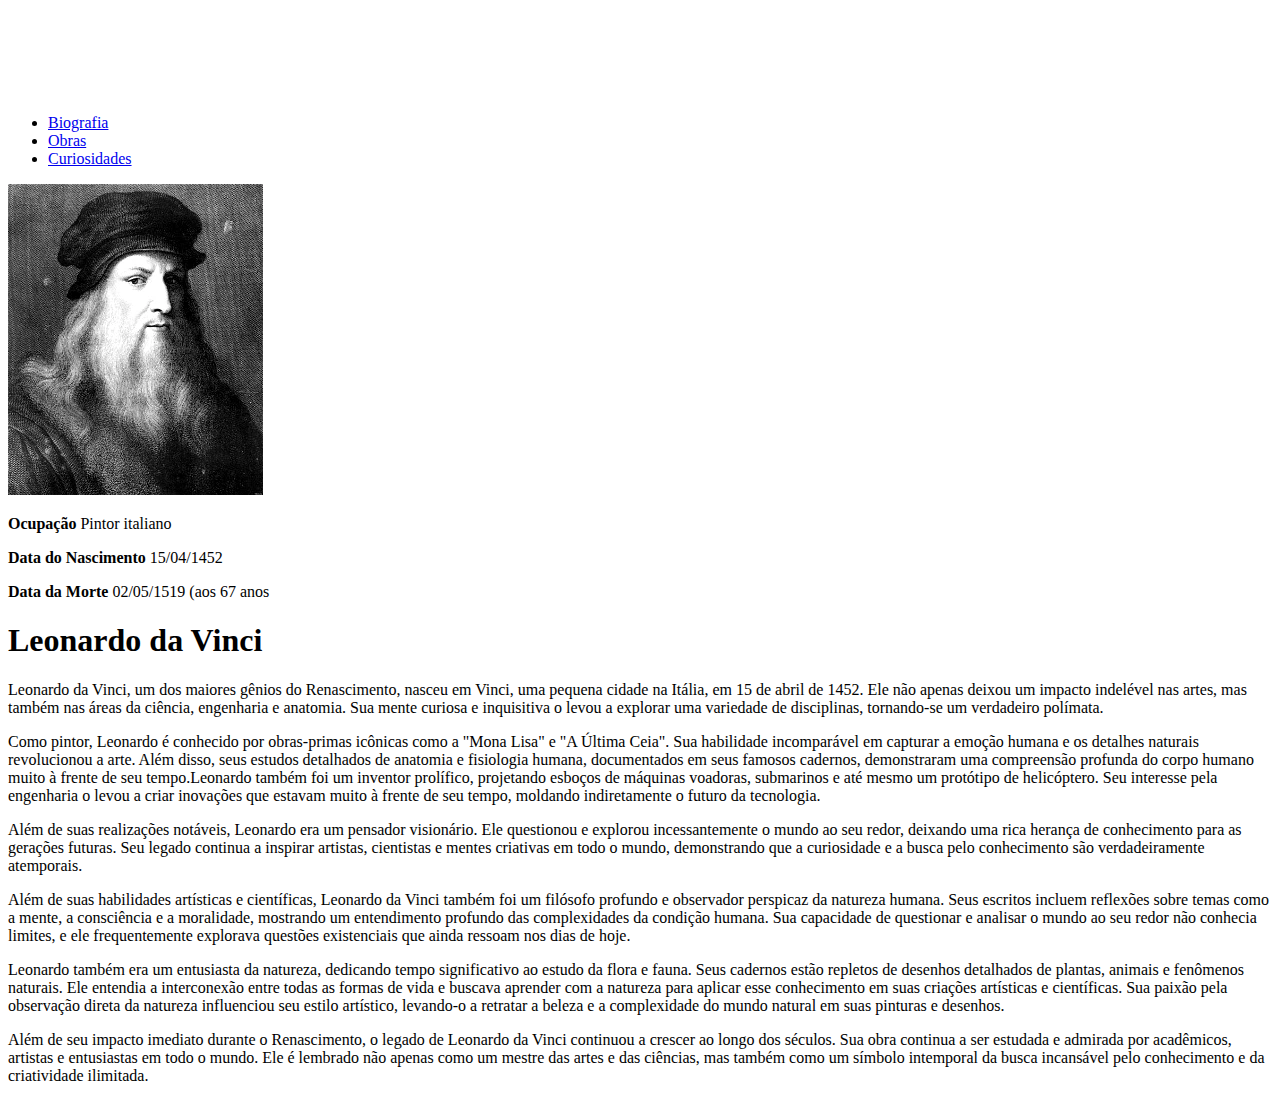
==== index.html @ 4da0b4a9 "trabalho" ====
<!DOCTYPE html>
<html>
  <head>
    <link rel="stylesheet" type="text/css" href="style2.css" />
    <meta charset="UTF-8" />
    <meta name="viewport" content="width=device-width, initial-scale=1.0" />
    <title>Pagina ilustrativa</title>
  </head>

  <body>
    <header class="container">
      <h1 style="color: white; text-align: center;">
        Biografia Leonardo da Vinci
      </h1>
      <br />
    </header>
    <nav class="container menu">
      <ul>
        <li><a href="index.html">Biografia</a></li>
        <li><a href="obras.html">Obras</a></li>
        <li><a href="curiosidades.html">Curiosidades</a></li>
      </ul>
    </nav>
    <div class="container wrapper">
      <aside class="imagem_leo">
        <img src="leonardo-da-vinci.png" />
        <div class="infos">
          <p><strong>Ocupação</strong> Pintor italiano</p>
          <p><strong>Data do Nascimento</strong> 15/04/1452</p>
          <p><strong>Data da Morte</strong> 02/05/1519 (aos 67 anos</p>
        </div>
      </aside>
      <section class="principal">
        <h1>Leonardo da Vinci</h1>

        <p>
          Leonardo da Vinci, um dos maiores gênios do Renascimento, nasceu em
          Vinci, uma pequena cidade na Itália, em 15 de abril de 1452. Ele não
          apenas deixou um impacto indelével nas artes, mas também nas áreas da
          ciência, engenharia e anatomia. Sua mente curiosa e inquisitiva o
          levou a explorar uma variedade de disciplinas, tornando-se um
          verdadeiro polímata.
        </p>

        <p>
          Como pintor, Leonardo é conhecido por obras-primas icônicas como a
          "Mona Lisa" e "A Última Ceia". Sua habilidade incomparável em capturar
          a emoção humana e os detalhes naturais revolucionou a arte. Além
          disso, seus estudos detalhados de anatomia e fisiologia humana,
          documentados em seus famosos cadernos, demonstraram uma compreensão
          profunda do corpo humano muito à frente de seu tempo.Leonardo também
          foi um inventor prolífico, projetando esboços de máquinas voadoras,
          submarinos e até mesmo um protótipo de helicóptero. Seu interesse pela
          engenharia o levou a criar inovações que estavam muito à frente de seu
          tempo, moldando indiretamente o futuro da tecnologia.
        </p>

        <p>
          Além de suas realizações notáveis, Leonardo era um pensador
          visionário. Ele questionou e explorou incessantemente o mundo ao seu
          redor, deixando uma rica herança de conhecimento para as gerações
          futuras. Seu legado continua a inspirar artistas, cientistas e mentes
          criativas em todo o mundo, demonstrando que a curiosidade e a busca
          pelo conhecimento são verdadeiramente atemporais.
        </p>

        <p>
          Além de suas habilidades artísticas e científicas, Leonardo da Vinci
          também foi um filósofo profundo e observador perspicaz da natureza
          humana. Seus escritos incluem reflexões sobre temas como a mente, a
          consciência e a moralidade, mostrando um entendimento profundo das
          complexidades da condição humana. Sua capacidade de questionar e
          analisar o mundo ao seu redor não conhecia limites, e ele
          frequentemente explorava questões existenciais que ainda ressoam nos
          dias de hoje.
        </p>

        <p>
          Leonardo também era um entusiasta da natureza, dedicando tempo
          significativo ao estudo da flora e fauna. Seus cadernos estão repletos
          de desenhos detalhados de plantas, animais e fenômenos naturais. Ele
          entendia a interconexão entre todas as formas de vida e buscava
          aprender com a natureza para aplicar esse conhecimento em suas
          criações artísticas e científicas. Sua paixão pela observação direta
          da natureza influenciou seu estilo artístico, levando-o a retratar a
          beleza e a complexidade do mundo natural em suas pinturas e desenhos.
        </p>

        <p>
          Além de seu impacto imediato durante o Renascimento, o legado de
          Leonardo da Vinci continuou a crescer ao longo dos séculos. Sua obra
          continua a ser estudada e admirada por acadêmicos, artistas e
          entusiastas em todo o mundo. Ele é lembrado não apenas como um mestre
          das artes e das ciências, mas também como um símbolo intemporal da
          busca incansável pelo conhecimento e da criatividade ilimitada.
        </p>
      </section>
    </div>
  </body>
</html>
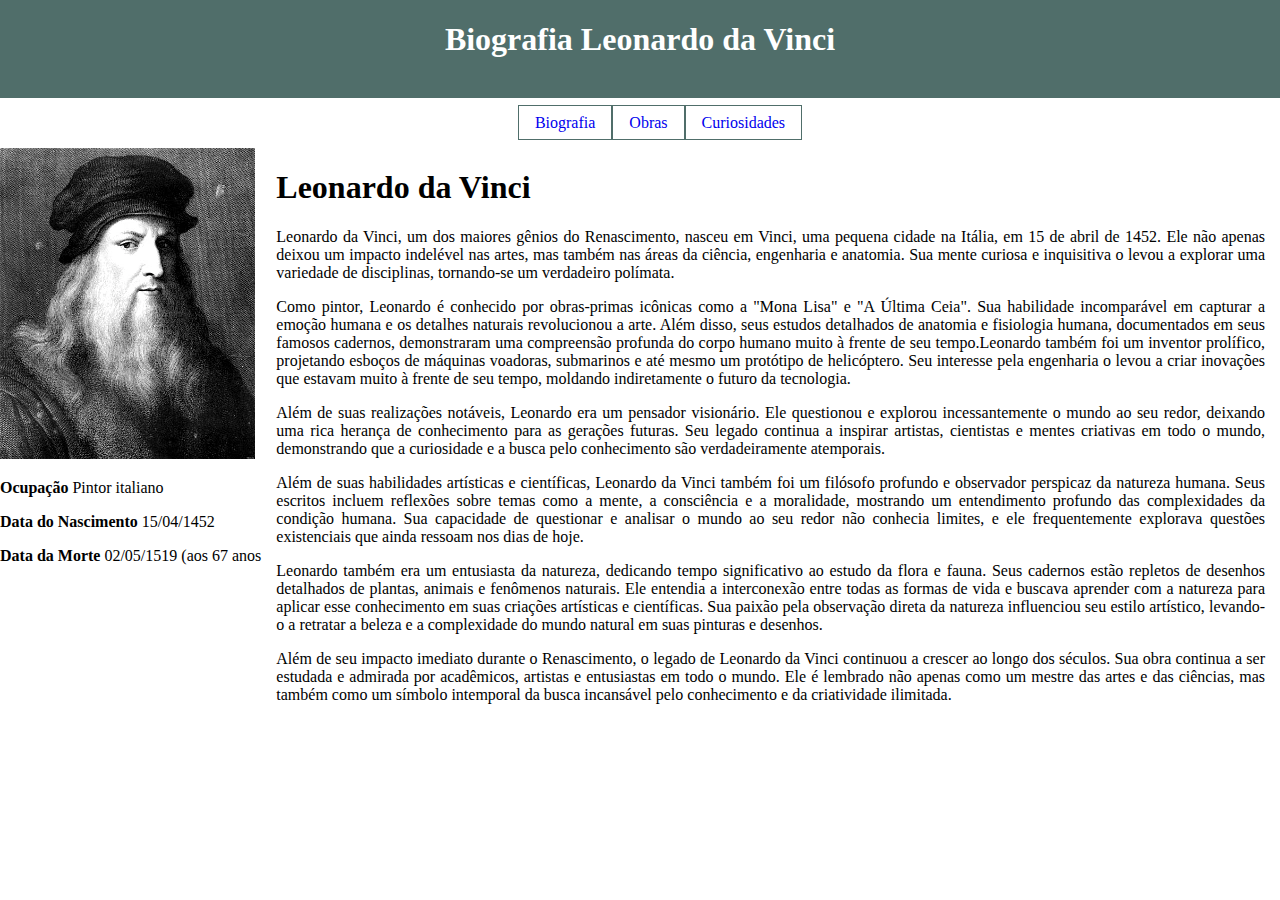
==== commit e0a970e2: "index.html" ====
--- a/index.html
+++ b/index.html
@@ -1,7 +1,7 @@
 <!DOCTYPE html>
 <html>
   <head>
-    <link rel="stylesheet" type="text/css" href="style2.css" />
+    <link rel="stylesheet" type="text/css" href="Style2.css" />
     <meta charset="UTF-8" />
     <meta name="viewport" content="width=device-width, initial-scale=1.0" />
     <title>Pagina ilustrativa</title>
--- a/Style2.css
+++ b/Style2.css
@@ -0,0 +1,92 @@
+/*STYLE CSS */
+
+
+.conteiner{
+  color: white;
+  text-align: center;
+  display: grid;
+}
+  
+body {
+            margin: 0;
+}
+.container {
+            display: grid;
+}
+
+header {
+            grid-column-start: 1;
+            grid-column-end: 12;
+            background-color: #506E6A;
+}
+
+.menu {
+            grid-column-start: 6;
+            grid-column-end: 12;
+            justify-content: center;/*centraliza o menu*/
+            gap: 20px;/*https://nekocalc.com/px-to-rem-converter*/
+}
+
+
+.imagem_leo {
+            grid-column-start: 1;
+            grid-column-end: 3;
+
+}
+
+.principal {
+            grid-column-start: 4;
+            grid-column-end: 12;
+            padding-left: 15px;
+            padding-right: 15px;
+            text-align: justify;
+
+}
+
+footer {
+            grid-column-start: 1;
+            grid-column-end: 12;
+            background-color: #506E6A;
+            color: white;
+            text-align: center;
+}
+
+ul {
+            list-style-type: none;
+            color: #506E6A;
+}
+
+a,
+a:link {
+            text-decoration: none;
+            padding: 8px 16px;
+            border: solid #506E6A 1px;
+}
+
+li {
+            float: left;
+}
+
+a:hover {
+            background-color: #506E6A;
+            color: white;
+}
+
+        /* media query para dispositivos móveis */
+        @media only screen and (max-width: 767px) {
+.wrapper {
+                grid-column-start: 1;
+                grid-column-end: 1;
+
+}
+
+.imagem_leo {
+                grid-column-start: 1;
+                grid-column-end: 1;
+
+}
+
+.principal {
+                grid-column-start: 1;
+                grid-column-end: 1;
+}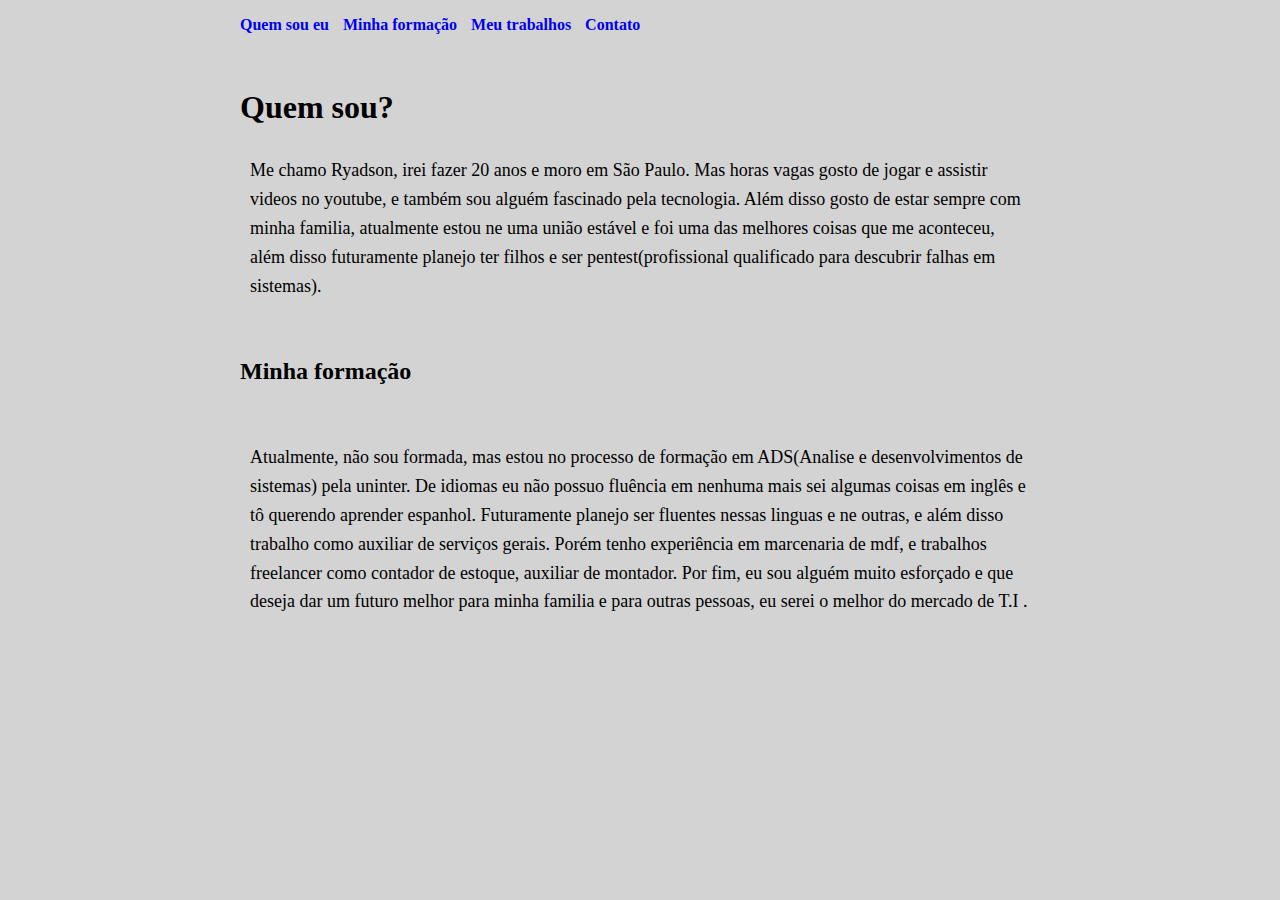
==== commit 499161f6: "Add files via upload" ====
--- a/index.html
+++ b/index.html
@@ -1,98 +1,49 @@
 <!DOCTYPE html>
 <html>
   <head>
-    <link rel="stylesheet" type="text/css" href="Style2.css" />
+    <link rel="stylesheet" type="text/css" href="Style.css" />
     <meta charset="UTF-8" />
     <meta name="viewport" content="width=device-width, initial-scale=1.0" />
-    <title>Pagina ilustrativa</title>
+    <title>Sobre mim</title>
   </head>
+  <body>
+    <div class="container">
+      <ul>
+        <li><a href="#Quem_sou">Quem sou eu</a></li>
+        <li><a href="#Formacao">Minha formação</a></li>
+        <li><a href="projeto2.html">Meu trabalhos</a></li>
+        <li><a href="contato.html">Contato</a></li>
+      </ul>
 
-  <body>
-    <header class="container">
-      <h1 style="color: white; text-align: center;">
-        Biografia Leonardo da Vinci
-      </h1>
       <br />
-    </header>
-    <nav class="container menu">
-      <ul>
-        <li><a href="index.html">Biografia</a></li>
-        <li><a href="obras.html">Obras</a></li>
-        <li><a href="curiosidades.html">Curiosidades</a></li>
-      </ul>
-    </nav>
-    <div class="container wrapper">
-      <aside class="imagem_leo">
-        <img src="leonardo-da-vinci.png" />
-        <div class="infos">
-          <p><strong>Ocupação</strong> Pintor italiano</p>
-          <p><strong>Data do Nascimento</strong> 15/04/1452</p>
-          <p><strong>Data da Morte</strong> 02/05/1519 (aos 67 anos</p>
-        </div>
-      </aside>
-      <section class="principal">
-        <h1>Leonardo da Vinci</h1>
+      <h1 id="Quem_sou">Quem sou?</h1>
 
+      <section>
         <p>
-          Leonardo da Vinci, um dos maiores gênios do Renascimento, nasceu em
-          Vinci, uma pequena cidade na Itália, em 15 de abril de 1452. Ele não
-          apenas deixou um impacto indelével nas artes, mas também nas áreas da
-          ciência, engenharia e anatomia. Sua mente curiosa e inquisitiva o
-          levou a explorar uma variedade de disciplinas, tornando-se um
-          verdadeiro polímata.
+          Me chamo Ryadson, irei fazer 20 anos e moro em São Paulo. Mas horas
+          vagas gosto de jogar e assistir videos no youtube, e também sou alguém
+          fascinado pela tecnologia. Além disso gosto de estar sempre com minha
+          familia, atualmente estou ne uma união estável e foi uma das melhores
+          coisas que me aconteceu, além disso futuramente planejo ter filhos e
+          ser pentest(profissional qualificado para descubrir falhas em
+          sistemas).
         </p>
-
-        <p>
-          Como pintor, Leonardo é conhecido por obras-primas icônicas como a
-          "Mona Lisa" e "A Última Ceia". Sua habilidade incomparável em capturar
-          a emoção humana e os detalhes naturais revolucionou a arte. Além
-          disso, seus estudos detalhados de anatomia e fisiologia humana,
-          documentados em seus famosos cadernos, demonstraram uma compreensão
-          profunda do corpo humano muito à frente de seu tempo.Leonardo também
-          foi um inventor prolífico, projetando esboços de máquinas voadoras,
-          submarinos e até mesmo um protótipo de helicóptero. Seu interesse pela
-          engenharia o levou a criar inovações que estavam muito à frente de seu
-          tempo, moldando indiretamente o futuro da tecnologia.
-        </p>
-
-        <p>
-          Além de suas realizações notáveis, Leonardo era um pensador
-          visionário. Ele questionou e explorou incessantemente o mundo ao seu
-          redor, deixando uma rica herança de conhecimento para as gerações
-          futuras. Seu legado continua a inspirar artistas, cientistas e mentes
-          criativas em todo o mundo, demonstrando que a curiosidade e a busca
-          pelo conhecimento são verdadeiramente atemporais.
-        </p>
-
-        <p>
-          Além de suas habilidades artísticas e científicas, Leonardo da Vinci
-          também foi um filósofo profundo e observador perspicaz da natureza
-          humana. Seus escritos incluem reflexões sobre temas como a mente, a
-          consciência e a moralidade, mostrando um entendimento profundo das
-          complexidades da condição humana. Sua capacidade de questionar e
-          analisar o mundo ao seu redor não conhecia limites, e ele
-          frequentemente explorava questões existenciais que ainda ressoam nos
-          dias de hoje.
-        </p>
-
-        <p>
-          Leonardo também era um entusiasta da natureza, dedicando tempo
-          significativo ao estudo da flora e fauna. Seus cadernos estão repletos
-          de desenhos detalhados de plantas, animais e fenômenos naturais. Ele
-          entendia a interconexão entre todas as formas de vida e buscava
-          aprender com a natureza para aplicar esse conhecimento em suas
-          criações artísticas e científicas. Sua paixão pela observação direta
-          da natureza influenciou seu estilo artístico, levando-o a retratar a
-          beleza e a complexidade do mundo natural em suas pinturas e desenhos.
-        </p>
-
-        <p>
-          Além de seu impacto imediato durante o Renascimento, o legado de
-          Leonardo da Vinci continuou a crescer ao longo dos séculos. Sua obra
-          continua a ser estudada e admirada por acadêmicos, artistas e
-          entusiastas em todo o mundo. Ele é lembrado não apenas como um mestre
-          das artes e das ciências, mas também como um símbolo intemporal da
-          busca incansável pelo conhecimento e da criatividade ilimitada.
+      </section>
+      <br />
+      <h2>Minha formação</h2>
+      <br />
+      <section>
+        <p id="Formacao">
+          Atualmente, não sou formada, mas estou no processo de formação em
+          ADS(Analise e desenvolvimentos de sistemas) pela uninter. De idiomas
+          eu não possuo fluência em nenhuma mais sei algumas coisas em inglês e
+          tô querendo aprender espanhol. Futuramente planejo ser fluentes nessas
+          linguas e ne outras, e além disso trabalho como auxiliar de serviços
+          gerais. Porém tenho experiência em marcenaria de mdf, e trabalhos
+          freelancer como contador de estoque, auxiliar de montador. Por fim, eu
+          sou alguém muito esforçado e que deseja dar um futuro melhor para
+          minha familia e para outras pessoas, eu serei o melhor do mercado de
+          T.I .
         </p>
       </section>
     </div>
--- a/Style.css
+++ b/Style.css
@@ -0,0 +1,38 @@
+/*Style css*/
+
+ul {
+  list-style-type: none; /*remover marcadores*/
+  padding: 0;
+}
+li {
+  display: inline;
+  margin-right: 10px; /*Para alinhar a direta*/
+  font-weight: bold;
+}
+a {
+  text-decoration: none; /*Para tirar o sublinhado do link*/
+}
+
+body {
+  text-align: center; /* Centraliza todo o texto na página */
+  background-color: lightgray;
+}
+
+.container {
+  width: 100%; /* Define a largura como 100% para que o conteúdo se ajuste à largura da tela */
+  max-width: 800px; /* Define uma largura máxima para o conteúdo da página */
+  margin: 0 auto; /* Centraliza o conteúdo na página */
+  text-align: left; /* Alinha o texto à esquerda dentro do contêiner */
+}
+
+h1,
+h2 {
+  margin-bottom: 20px; /* Adiciona margem inferior aos títulos para separá-los do conteúdo abaixo */
+}
+
+p {
+  font-size: 18px;
+  line-height: 1.6;
+  padding: 10px;
+  margin: 10px 0;
+}
